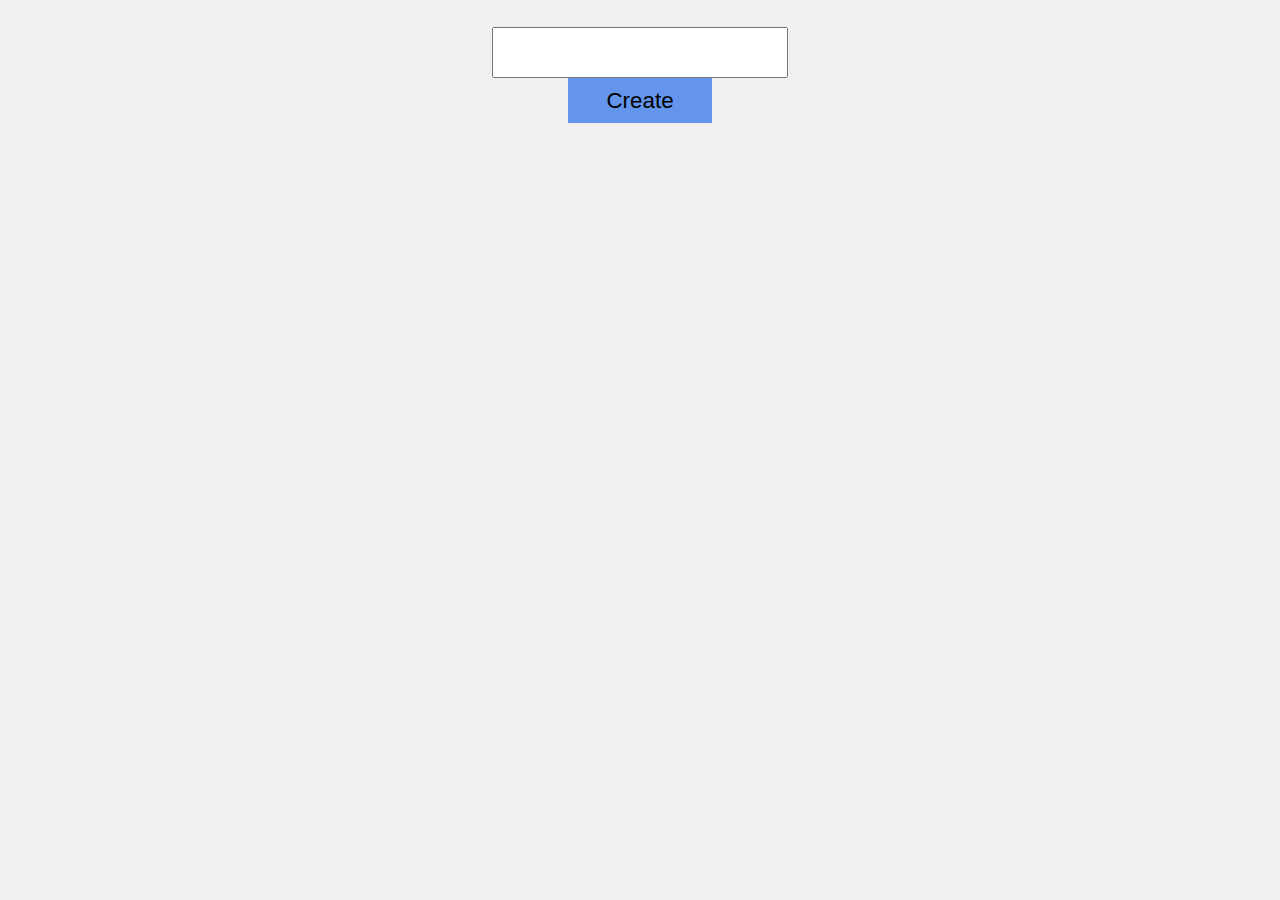
==== index.html @ b0195a6b "first commit" ====
<!DOCTYPE html>
<html lang="en">
<head>
  <meta charset="UTF-8">
  <meta name="viewport" content="width=device-width, initial-scale=1.0">
  <title>Database Edit Demo</title>
  <link rel="stylesheet" href="./editor/style.css">
</head>
<body>
  
  <div class='searchContainer'>
    <form id='searchContainer' >
      <input id='searchBox' type="text" class='mainSearch'  />
    </form>
    <button id='createCard' class='createCard'>Create</button>
  </div>

  <div id='loading' class='imageHolder' hidden>
    <img class='loadingImage' src="./editor/images/loading.gif" alt="loading..." >
  </div>


  <div id='imageDiv' class='imageDiv'>
    
  </div>

  <div id='editBack' class='editBack' onclick='hide()' hidden>

  </div>
  <div id='editMenu' class='editMenu' hidden>
    <div class='editButtonContainer'>
      <button id='saveEdit' class='editButton'>Save</button>
      <button class='editButton' onclick='hide()'>Close</button>
    </div>
    <form class='editForm'>
      <input id='simpleMenu0' class='simpleMenu0' placeholder="Name" >
      <p class='simpleMenu0'>Name:</p>
      <input id='simpleMenu1' class='simpleMenu1' placeholder="Type">
      <p class='simpleMenu1'>Type:</p>
      <input id='simpleMenu2' class='simpleMenu2' placeholder="Subtype">
      <p class='simpleMenu2'>Subtype:</p>
      <input id='simpleMenu3' class='simpleMenu3' placeholder="Cost" type='number'>
      <p class='simpleMenu3'>Cost:</p>
      <input id='simpleMenu4' class='simpleMenu4' placeholder="Power" type='number'>
      <p class='simpleMenu4'>Power:</p>
      <input id='simpleMenu5' class='simpleMenu5' placeholder="Aether/Industrial">
      <p class='simpleMenu5'>Power Type:</p>
      <input id='simpleMenu6' class='simpleMenu6' placeholder="Level">
      <p class='simpleMenu6'>Level:</p>
      <textarea id='effectText' placeholder='Card Effect' class='effectText' data-role="none" cols="1" rows="1"></textarea>
      <p class='effectText'>Effect Type:</p>
      <input id='effectType' placeholder="Effect Type" class='effectType'>
      <p class='effectType'>Effect:</p>
    </form>
    <img id="selectedCardImage" class="selectedCardImage" alt="Selected Card Image">
    <input class='urlSelect' id='urlSelect' type='url' placeholder="url" />
  </div>

  <script src='./editor/main.js'></script>
  <script src='./editor/events.js'></script>

</body>
</html>
---- editor/style.css ----
/* General Setup*/

body{
  margin: 0 auto;
  height: 100vh;
  width: 90vw;
  background-color: rgb(240,240,240);
}

/*  Input */

.searchContainer {
  padding-top: 3vh;
  text-align: center;
  
}

.mainSearch {
  height: 5vh;
  width: 18rem;
  font-size: 2rem;
}



.createCard{
  height: 5vh;
  width: 9rem;
  font-size: 1.4rem;
  background-color: cornflowerblue;
  text-decoration: none;
  cursor: pointer;
  border: none;
}


/* Images */

.imageHolder{
  text-align: center;
  padding-top: 5%;
}

.imageDiv{
  width: 100%;
  margin: 10% auto 0 auto;
  display: flex;
  flex-flow: row wrap;
  justify-content: center;
}

.imageDiv p{
  font-size: 1.5rem;
}

.cardImage {
  width: 20vw;
  border-radius: 3%;
  margin: 1%;
}

.cardImage:hover{
  transform: rotate(3deg) scale(1.1);
}

/* Edit Menu */

.editBack{
  position: fixed;
  width: 100%;
  height: 100%;;
  top: 0;
  left: 0;
  right: 0;
  bottom: 0;
  background-color: rgba(0,0,0,0.7);
  z-index: 2;
  cursor: pointer;
}

.editMenu{
  position: fixed;
  top: 10vh;
  bottom: 10vh;
  left: 10vw;
  right: 10vw;
  background-color: white;
  z-index: 3;
  border-radius: 25px;
  padding: 10px;
}

.editButtonContainer {
  height: 8vh;
  width: 90%;
  margin: 0 auto;
  background-color: black;
  text-align: center;
  border-radius: 25px;
  position: relative;
  top: -3vh;
}

.editButton{
  width: 35%;
  height: 75%;
  background-color: aquamarine;
  border: none;
  cursor: pointer;
  font-weight: bold;
  position:relative;
  top: 1vh;
}

.editButton:hover{
  transform: scale(1.1);
  background-color: cadetblue;
  color: white;
  z-index: 1;
}

.selectedCardImage{
  height: 50%;
  position: absolute;
  top: 50%;
  bottom: 50%;
  right: 1vw;
  transform: translateY(-45%);
  padding: 3px;
  border: 0.5vw solid aquamarine;
  border-radius: 15px;
}

@media screen and (max-width: 992px) {
  .selectedCardImage {
    height: 30%;
  }
}

.urlSelect{
  width: 30%;
  position: absolute;
  top: 80%;
  right: 1vw;
}

.editForm{
  width: 50%;
  height: 80%;
  position: absolute;
  top: 50%;
  bottom: 50%;
  left: 1vw;
  transform: translateY(-45%);
  padding: 3px;
  border: 0.5vw solid black;
  border-radius: 25px;
}

textarea.effectText, input.effectType, input.simpleMenu0, input.simpleMenu1, input.simpleMenu2, 
input.simpleMenu3, input.simpleMenu4, input.simpleMenu5, input.simpleMenu6{
  position: absolute;
  width: 80%;
  border: 0.05rem solid black;
  right: 40%;
  left: 60%;
  transform: translateX(-50%);
  border-radius: 0.1rem;
  resize: none;
}

.effectText {
  bottom: 2%;
  height: 30%;
  border-radius: 0.1rem;
}

.effectType {
  bottom: 35%;
}

.simpleMenu0{
  top: 1%;
}

.simpleMenu1 {
  top: 6%;
}

.simpleMenu2 {
  top: 11%;
}

.simpleMenu3 {
  top: 16%;
}

.simpleMenu4{
  top: 21%;
}

.simpleMenu5{
  top: 26%;
}

.simpleMenu6{
  top: 31%;
}

p.effectText, p.effectType, p.simpleMenu0, p.simpleMenu1, p.simpleMenu2, p.simpleMenu3, p.simpleMenu4, p.simpleMenu5, p.simpleMenu6{
  position: absolute;
  /* border: 0.05rem solid black; */
  border-radius: 0.1rem;
  text-align: start;
  margin: 1px 2px;
  width: 20%;
  font-size: 0.8rem;
}

.simpleMenu0:focus, .simpleMenu1:focus, .simpleMenu2:focus, .simpleMenu3:focus, .simpleMenu4:focus, .effectText:focus, .effectType:focus{
  border: 0.2rem solid black;
}
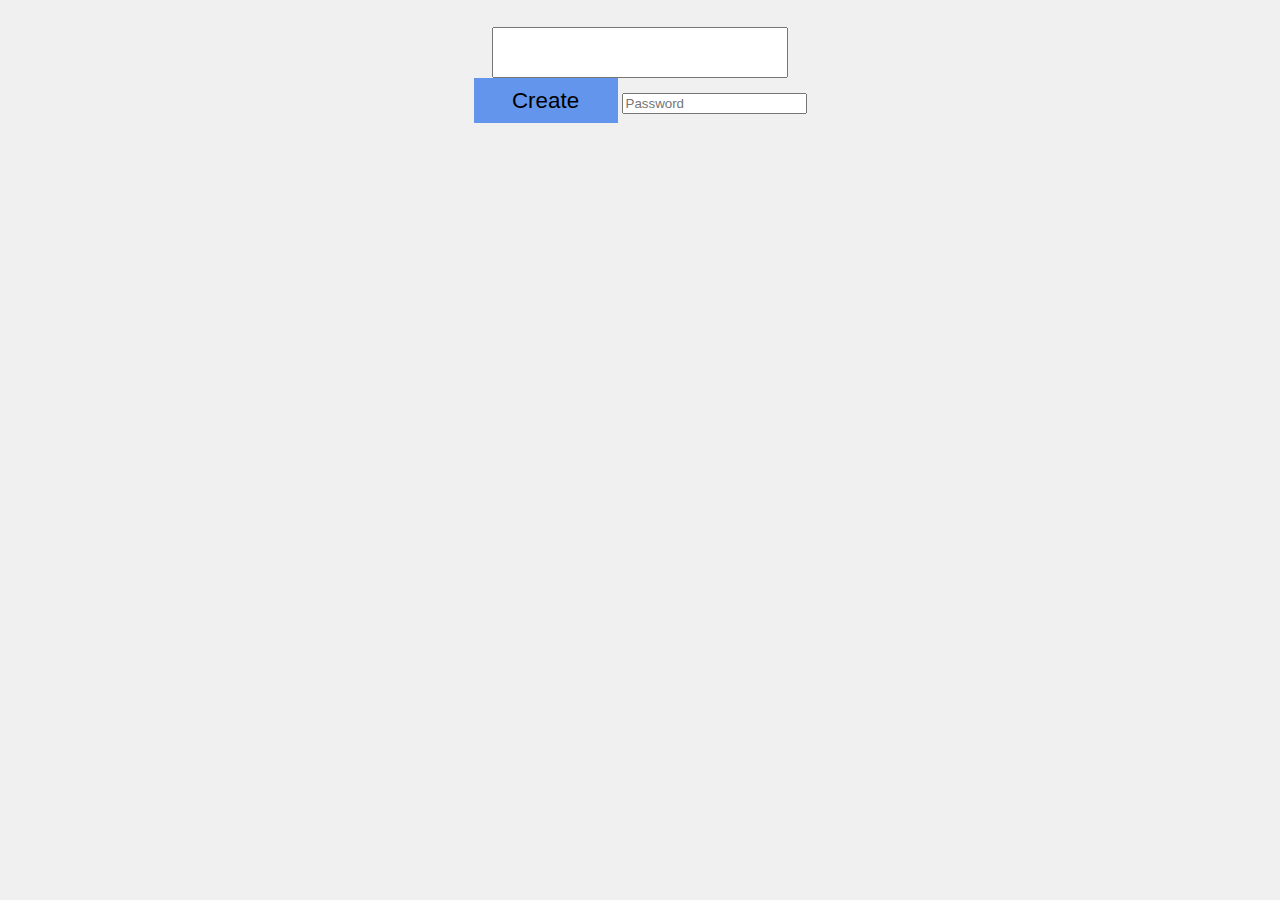
==== commit 0e57c883: "validation" ====
--- a/index.html
+++ b/index.html
@@ -13,7 +13,9 @@
       <input id='searchBox' type="text" class='mainSearch'  />
     </form>
     <button id='createCard' class='createCard'>Create</button>
+    <input id='password' type="text" placeholder="Password">
   </div>
+
 
   <div id='loading' class='imageHolder' hidden>
     <img class='loadingImage' src="./editor/images/loading.gif" alt="loading..." >
--- a/editor/style.css
+++ b/editor/style.css
@@ -219,4 +219,4 @@
 
 .simpleMenu0:focus, .simpleMenu1:focus, .simpleMenu2:focus, .simpleMenu3:focus, .simpleMenu4:focus, .effectText:focus, .effectType:focus{
   border: 0.2rem solid black;
-}
+}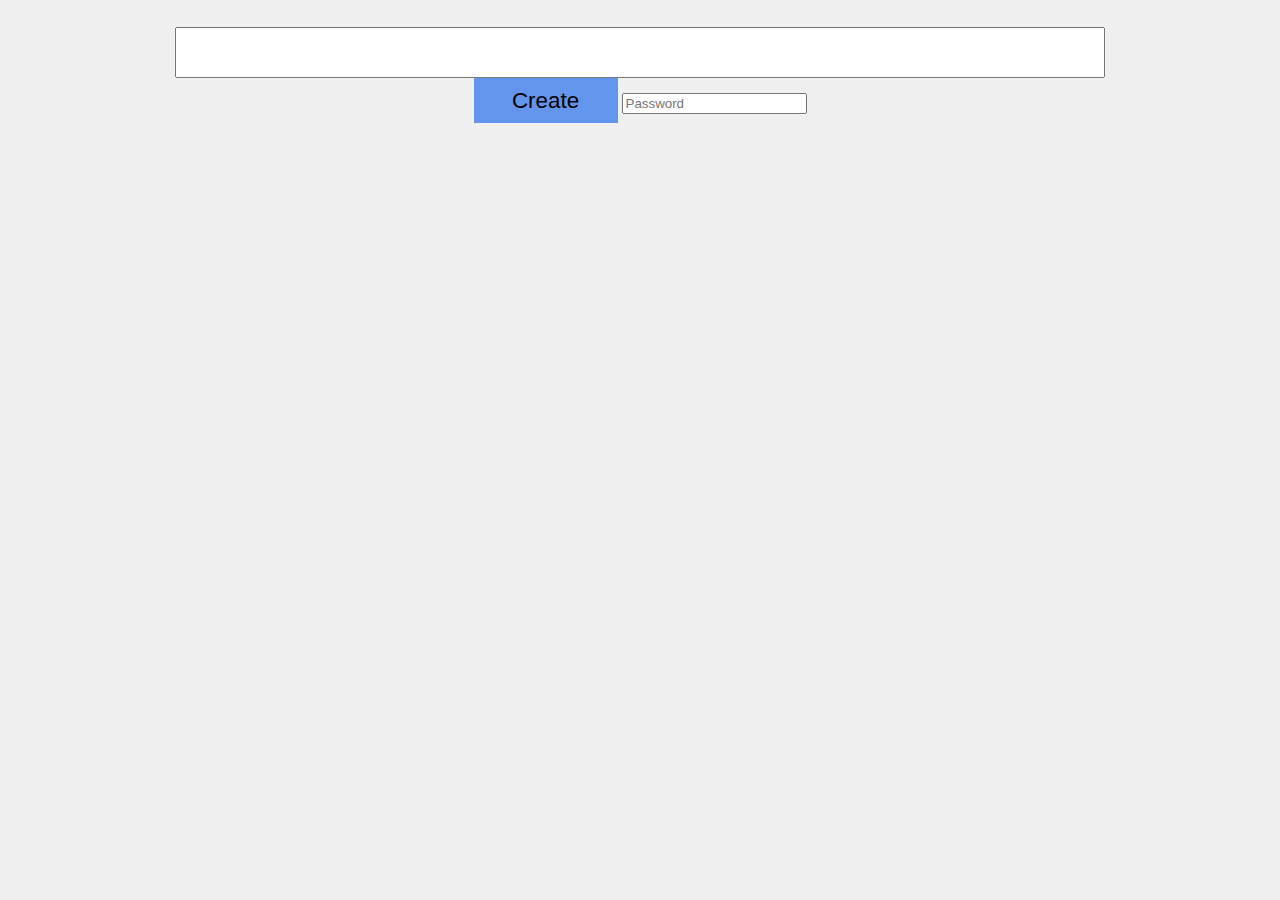
==== commit 93562956: "health" ====
--- a/index.html
+++ b/index.html
@@ -49,6 +49,8 @@
       <p class='simpleMenu5'>Power Type:</p>
       <input id='simpleMenu6' class='simpleMenu6' placeholder="Level">
       <p class='simpleMenu6'>Level:</p>
+      <input id='simpleMenu7' class='simpleMenu7' placeholder="Health">
+      <p class='simpleMenu7'>Health:</p>
       <textarea id='effectText' placeholder='Card Effect' class='effectText' data-role="none" cols="1" rows="1"></textarea>
       <p class='effectText'>Effect Type:</p>
       <input id='effectType' placeholder="Effect Type" class='effectType'>
--- a/editor/style.css
+++ b/editor/style.css
@@ -17,11 +17,9 @@
 
 .mainSearch {
   height: 5vh;
-  width: 18rem;
+  width: 80%;
   font-size: 2rem;
 }
-
-
 
 .createCard{
   height: 5vh;
@@ -54,7 +52,8 @@
 }
 
 .cardImage {
-  width: 20vw;
+  width: 186px;
+  height: 260px;
   border-radius: 3%;
   margin: 1%;
 }
@@ -158,7 +157,7 @@
 }
 
 textarea.effectText, input.effectType, input.simpleMenu0, input.simpleMenu1, input.simpleMenu2, 
-input.simpleMenu3, input.simpleMenu4, input.simpleMenu5, input.simpleMenu6{
+input.simpleMenu3, input.simpleMenu4, input.simpleMenu5, input.simpleMenu6, input.simpleMenu7{
   position: absolute;
   width: 80%;
   border: 0.05rem solid black;
@@ -207,9 +206,12 @@
   top: 31%;
 }
 
-p.effectText, p.effectType, p.simpleMenu0, p.simpleMenu1, p.simpleMenu2, p.simpleMenu3, p.simpleMenu4, p.simpleMenu5, p.simpleMenu6{
-  position: absolute;
-  /* border: 0.05rem solid black; */
+.simpleMenu7{
+  top: 36%;
+}
+
+p.effectText, p.effectType, p.simpleMenu0, p.simpleMenu1, p.simpleMenu2, p.simpleMenu3, p.simpleMenu4, p.simpleMenu5, p.simpleMenu6, p.simpleMenu7{
+  position: absolute;
   border-radius: 0.1rem;
   text-align: start;
   margin: 1px 2px;
